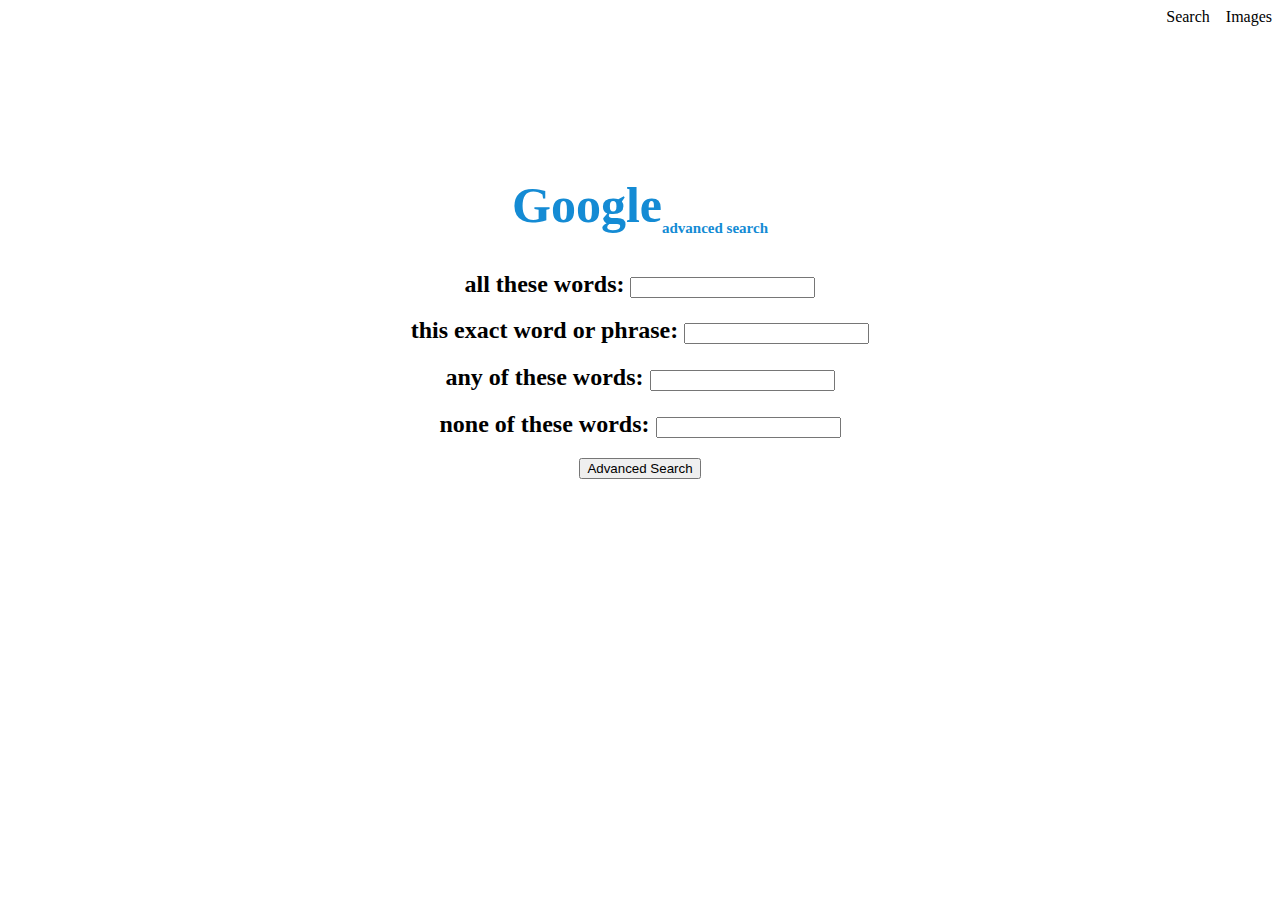
==== advanced search.html @ 295bfd67 "Add files via upload" ====
<!DOCTYPE html>
<html lang="en">
    <head>
        <title>Search</title>
        <style>
            a{
                color: black;
                text-decoration:none
            }
        </style>
    </head>
    <body>
        <div style="text-align: right;">
            <a href="index.html"style=> Search</a>
            &nbsp;&nbsp;
            <a href="images.html"style=>Images</a>
        </div>
        <div style="text-align: center; margin: 150px;">
            <h1 style="color: rgb(20, 139, 212); font-size: 50px;" >
                Google<sub style="font-size: 15px;">advanced search</sub>
            </h1>
        <form action="https://google.com/search">
            <h2>all these words: <input type="text" name="q"></h2>
            <h2>this exact word or phrase: <input type="text" name="+"></h2>
            <h2>any of these words: <input type="text" name="+"></h2>
            <h2>none of these words: <input type="text" name="+-"></h2>
            <input type="submit" value="Advanced Search">
        </form>
    </div>
    </body>
</html>
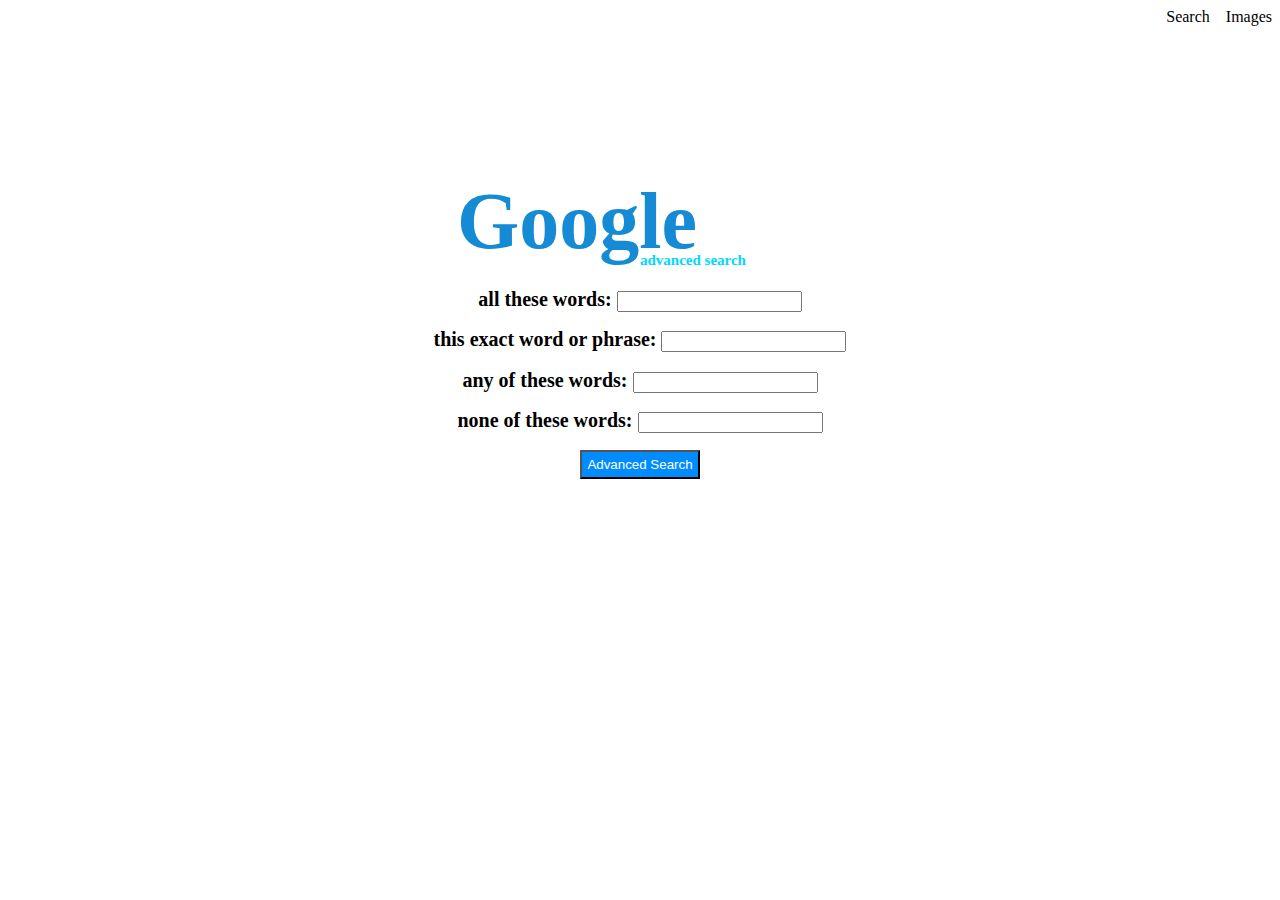
==== commit ab425be0: "Add files via upload" ====
--- a/advanced search.html
+++ b/advanced search.html
@@ -2,29 +2,25 @@
 <html lang="en">
     <head>
         <title>Search</title>
-        <style>
-            a{
-                color: black;
-                text-decoration:none
-            }
-        </style>
+        <link rel="stylesheet" href="s.css">
     </head>
     <body>
-        <div style="text-align: right;">
-            <a href="index.html"style=> Search</a>
+        <div id="div1">
+            <a href="search.html"> Search</a>
             &nbsp;&nbsp;
-            <a href="images.html"style=>Images</a>
+            <a href="images.html">Images</a>
         </div>
-        <div style="text-align: center; margin: 150px;">
-            <h1 style="color: rgb(20, 139, 212); font-size: 50px;" >
-                Google<sub style="font-size: 15px;">advanced search</sub>
+        <div id="div2">
+            <h1>
+                Google
+                <sub>advanced search</sub>
             </h1>
-        <form action="https://google.com/search">
-            <h2>all these words: <input type="text" name="q"></h2>
-            <h2>this exact word or phrase: <input type="text" name="+"></h2>
-            <h2>any of these words: <input type="text" name="+"></h2>
-            <h2>none of these words: <input type="text" name="+-"></h2>
-            <input type="submit" value="Advanced Search">
+        <form action="https://www.google.com/search">
+            <h2>all these words: <input class="c1" type="text" name="as_q"></h2>
+            <h2>this exact word or phrase: <input class="c1" type="text" name="as_epq"></h2>
+            <h2>any of these words: <input class="c1" type="text" name="as_oq"></h2>
+            <h2>none of these words: <input class="c1" type="text" name="as_eq"></h2>
+            <input id="as" type="submit" value="Advanced Search">
         </form>
     </div>
     </body>
--- a/s.css
+++ b/s.css
@@ -0,0 +1,41 @@
+a{
+    color: black;
+    text-decoration:none
+}
+#bar{
+    border-radius: 100px;
+    width: 400px;
+    height: 20px;
+    padding: 05px;
+}
+form{
+    position: relative;
+    top:-35px;
+}
+h1{
+    color: rgb(20, 139, 212);
+    font-size: 80px;
+}
+h2{
+    text-align: center;
+    vertical-align: middle;
+    font-size: 20px;
+}
+sub{
+    font-size: 15px;
+    color: rgb(0, 217, 255);
+    position: relative;
+    right: 77px;
+}
+#div1{
+        text-align: right;
+    }
+#div2{
+        text-align:center;
+        margin: 150px;
+    }
+#as{
+    background-color: rgb(0, 140, 255);
+    color: white;
+    padding: 5px;
+}